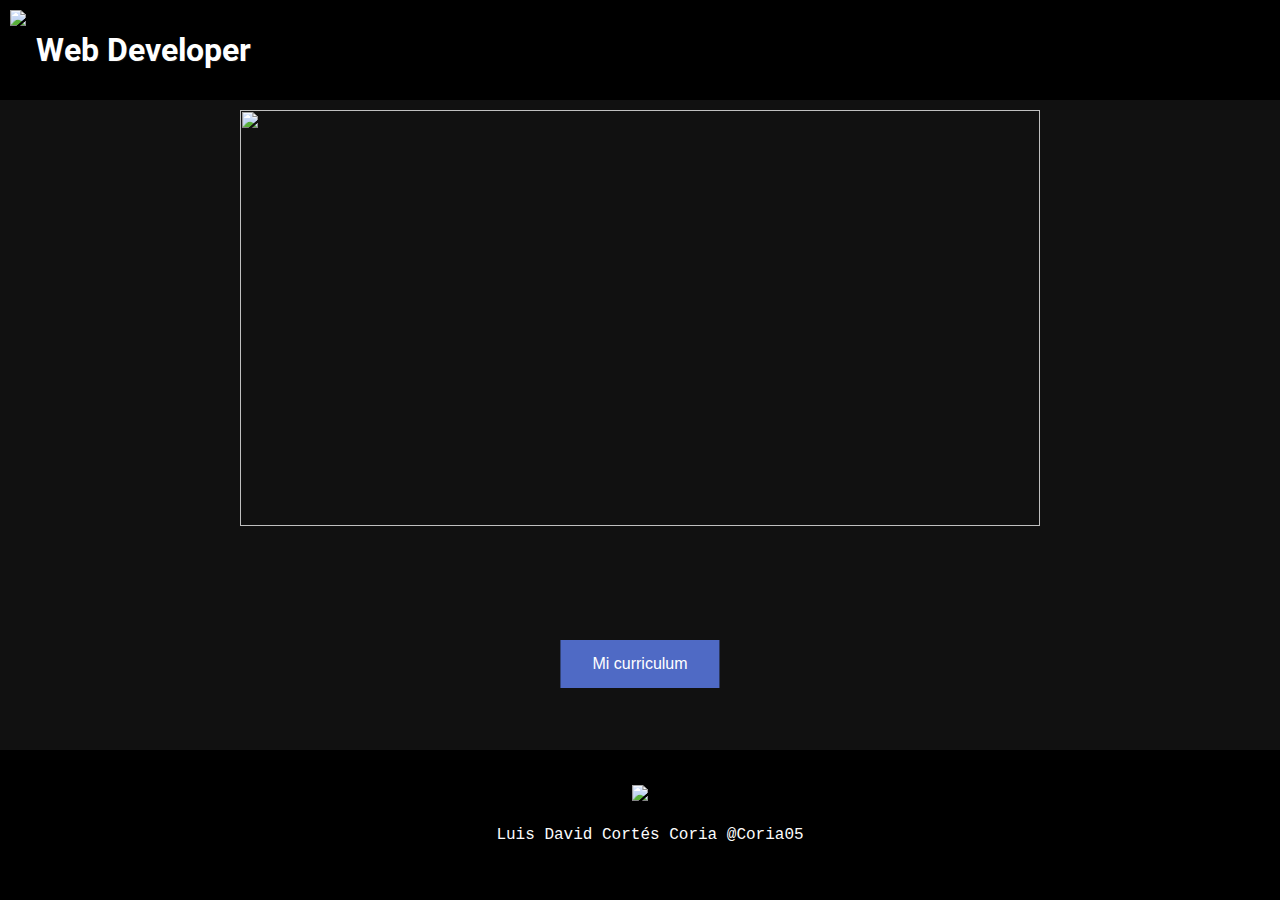
==== index.html @ 303b13f9 "inicio" ====
<!DOCTYPE html>
<html lang="es">
<head>
    <meta charset="UTF-8">
    <meta http-equiv="X-UA-Compatible" content="IE=edge">
    <meta name="viewport" content="width=device-width, initial-scale=1.0">
    <link rel="stylesheet" href="./CSS/estilos.css">
    <title>MiPagina</title>
</head>
<body>
    <header class="header">
        <div class="contenidoHeader">
            <img src="https://cdn.pixabay.com/photo/2015/04/23/17/41/javascript-736400_960_720.png">
            <h1>Web Developer</h1>
        </div>  
    </header>

    <div class="contenido">
        <img src="https://p4.wallpaperbetter.com/wallpaper/851/501/292/minimalism-programming-code-wallpaper-preview.jpg" class="img-centro">
        <button><a href="./CurriculumJRWebDeveloper.pdf" target="in_blank" class="boton">Mi curriculum</a></button>
    </div>
            
    <footer>
        <div class="contenidoFooter">
        <figure>
            <a href="#"></a>
            <img src="https://git-scm.com/images/logos/downloads/Git-Logo-White.png" style="width: 100px;">
        </figure>

        <div class="datos">
        <p>Luis David Cortés Coria @Coria05</p>
        </div>
    </div>
    </footer> 


</body>
</html>
---- CSS/estilos.css ----
@import url(https://fonts.googleapis.com/css?family=Roboto:400,700);

body {
	font-family: "Roboto", Arial, sans-serif;
	background-color: #000000ee;
    margin: 0;
	display: grid;
	min-height: 100vh;
	grid-template-rows: auto 1fr auto;
}

header {
    display: flex;
    justify-content: space-between;
	width: 100%;
	height: 100px;
    align-items: center;
	background-color: black;
}

.contenidoHeader{
    display: flex;
	padding: 10px;
}

.contenidoHeader img{
	height: 65px;
	margin-right: 10px;
}

h1 {
	text-shadow: .022em .022em .022em #111;
	color: #fff;
    /* font-size: 70px; */
}


p {
	font-family: courier;
	color: #fcfcfc;
	padding: 5px;
	margin-left: 20px;
}

.img-centro{
	margin: 10px auto 10px;
  	display: block;
	  width: 100%;
	  max-width: 800px; 
	  height: 80%;
}

button{
	margin-left: 50%;
	transform: translateX(-50%);
	text-decoration: none;
	padding: 15px 32px;
	background-color: #4f6ac5;
    border: none;
	font-size: 16px;
}
.boton{
	text-align: center;
	text-decoration: none;
	color: white;
}

footer {
	height: 150px;
    text-align: center;
	background-color: black;
}

figure{
	margin-top: 35px;
}
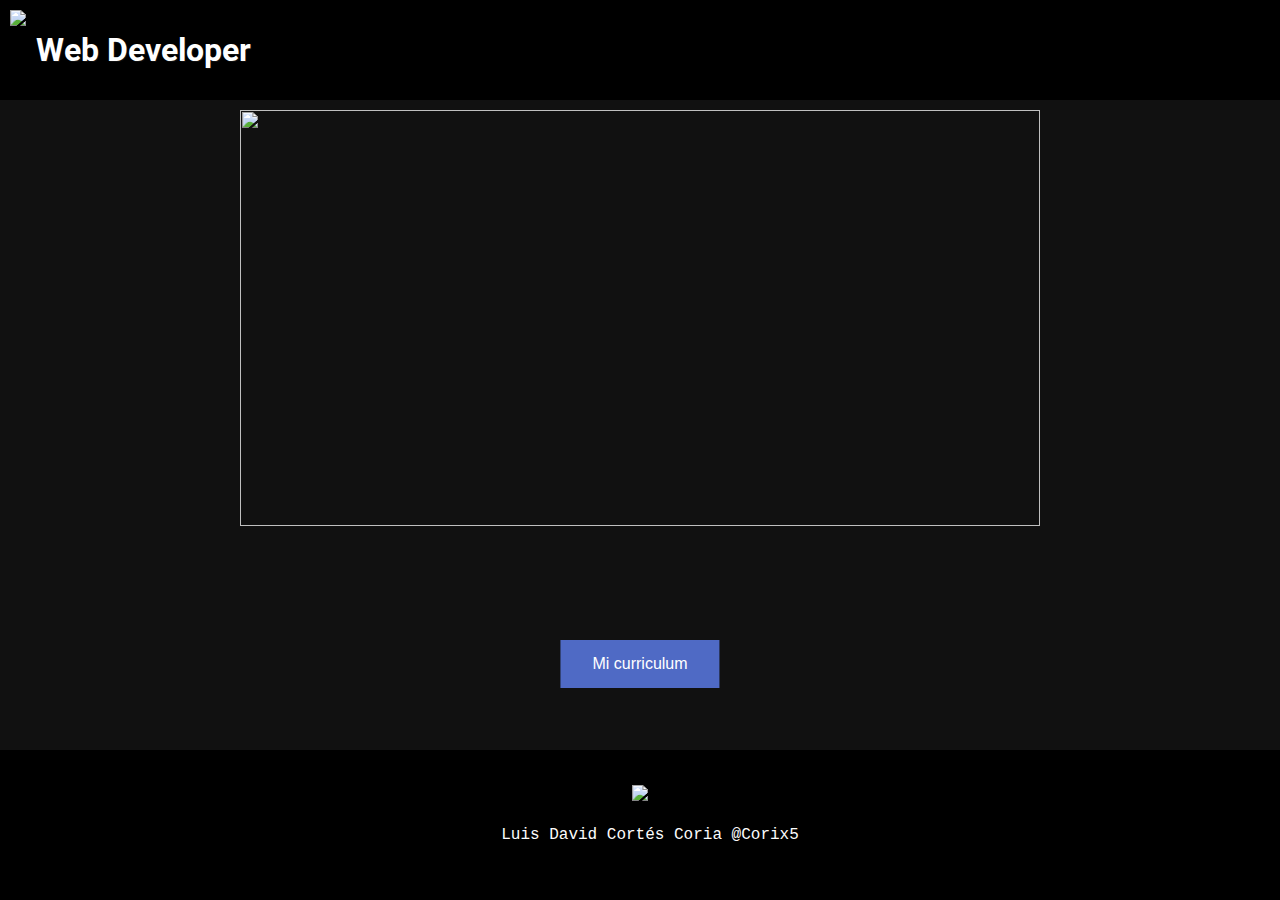
==== commit f90a46f2: "Correcciones en curriculum" ====
--- a/index.html
+++ b/index.html
@@ -28,7 +28,7 @@
         </figure>
 
         <div class="datos">
-        <p>Luis David Cortés Coria @Coria05</p>
+        <p>Luis David Cortés Coria @Corix5</p>
         </div>
     </div>
     </footer> 
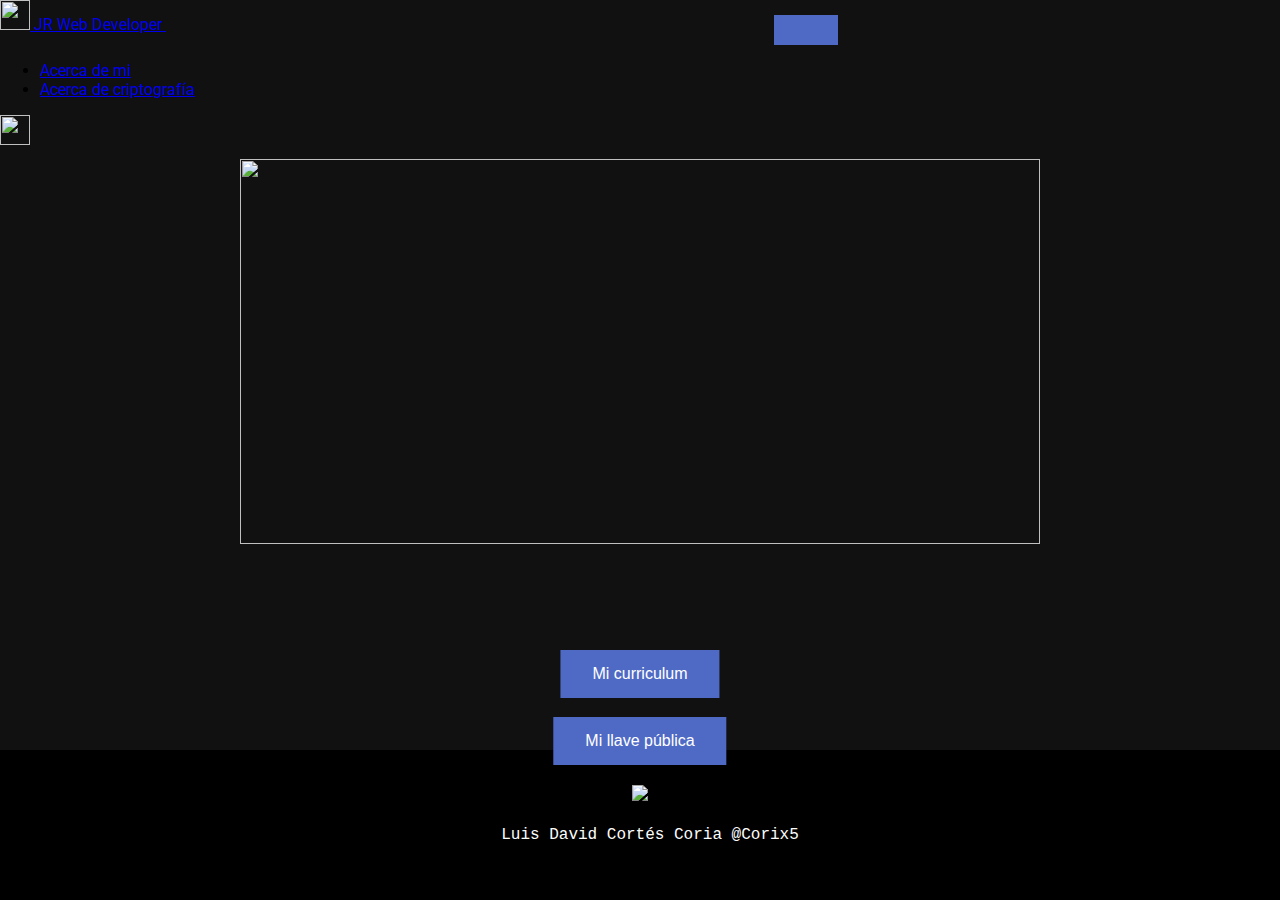
==== commit bfe5fa3c: "Update index.html" ====
--- a/index.html
+++ b/index.html
@@ -4,27 +4,53 @@
     <meta charset="UTF-8">
     <meta http-equiv="X-UA-Compatible" content="IE=edge">
     <meta name="viewport" content="width=device-width, initial-scale=1.0">
+    <link href="https://cdn.jsdelivr.net/npm/bootstrap@5.1.3/dist/css/bootstrap.min.css" rel="stylesheet" integrity="sha384-1BmE4kWBq78iYhFldvKuhfTAU6auU8tT94WrHftjDbrCEXSU1oBoqyl2QvZ6jIW3" crossorigin="anonymous">
     <link rel="stylesheet" href="./CSS/estilos.css">
     <title>MiPagina</title>
 </head>
 <body>
-    <header class="header">
-        <div class="contenidoHeader">
-            <img src="https://cdn.pixabay.com/photo/2015/04/23/17/41/javascript-736400_960_720.png">
-            <h1>Web Developer</h1>
-        </div>  
-    </header>
 
-    <div class="contenido">
+      <nav class="navbar navbar-expand-lg navbar-dark bg-dark">
+        <div class="container-fluid">
+          <a class="navbar-brand" href="./index.html">
+            <img src="https://cdn.pixabay.com/photo/2015/04/23/17/41/javascript-736400_960_720.png" alt="" width="30" height="30" class="d-inline-block align-text-top">
+            JR Web Developer
+          </a>
+          <button class="navbar-toggler" type="button" data-bs-toggle="collapse" data-bs-target="#navbarNav" aria-controls="navbarNav" aria-expanded="false" aria-label="Toggle navigation">
+            <span class="navbar-toggler-icon"></span>
+          </button>
+          <div class="collapse navbar-collapse" id="navbarNav">
+            <ul class="navbar-nav">
+              <li class="nav-item">
+                <a class="nav-link active" aria-current="page" href="./AcercaDeMI.html">Acerca de mi</a>
+              </li>
+              <li class="nav-item">
+                <a class="nav-link" href="./AcercaDeCriptografia.html">Acerca de criptografía</a>
+              </li>
+            </ul>
+
+            <div class="navbarRight">
+            <a href="https://www.facebook.com/luisdavid.cortescoria/">
+                <img src="https://upload.wikimedia.org/wikipedia/commons/thumb/0/05/Facebook_Logo_%282019%29.png/1024px-Facebook_Logo_%282019%29.png" alt="" width="30" height="30">
+            </a>
+            </div> 
+        </div>
+        </div>
+      </nav>
+
+    <main class="contenido">
         <img src="https://p4.wallpaperbetter.com/wallpaper/851/501/292/minimalism-programming-code-wallpaper-preview.jpg" class="img-centro">
         <button><a href="./CurriculumJRWebDeveloper.pdf" target="in_blank" class="boton">Mi curriculum</a></button>
-    </div>
+        <br><br>
+        <button><a href="#" target="in_blank" class="boton">Mi llave pública</a></button>
+    </main>
             
     <footer>
         <div class="contenidoFooter">
         <figure>
-            <a href="#"></a>
+            <a href="https://github.com/Corix5">
             <img src="https://git-scm.com/images/logos/downloads/Git-Logo-White.png" style="width: 100px;">
+            </a>
         </figure>
 
         <div class="datos">
@@ -35,4 +61,8 @@
 
 
 </body>
-</html>+
+<script src="https://cdn.jsdelivr.net/npm/bootstrap@5.1.3/dist/js/bootstrap.bundle.min.js" integrity="sha384-ka7Sk0Gln4gmtz2MlQnikT1wXgYsOg+OMhuP+IlRH9sENBO0LRn5q+8nbTov4+1p" crossorigin="anonymous"></script>
+<script src="https://cdn.jsdelivr.net/npm/@popperjs/core@2.10.2/dist/umd/popper.min.js" integrity="sha384-7+zCNj/IqJ95wo16oMtfsKbZ9ccEh31eOz1HGyDuCQ6wgnyJNSYdrPa03rtR1zdB" crossorigin="anonymous"></script>
+<script src="https://cdn.jsdelivr.net/npm/bootstrap@5.1.3/dist/js/bootstrap.min.js" integrity="sha384-QJHtvGhmr9XOIpI6YVutG+2QOK9T+ZnN4kzFN1RtK3zEFEIsxhlmWl5/YESvpZ13" crossorigin="anonymous"></script>
+</html>
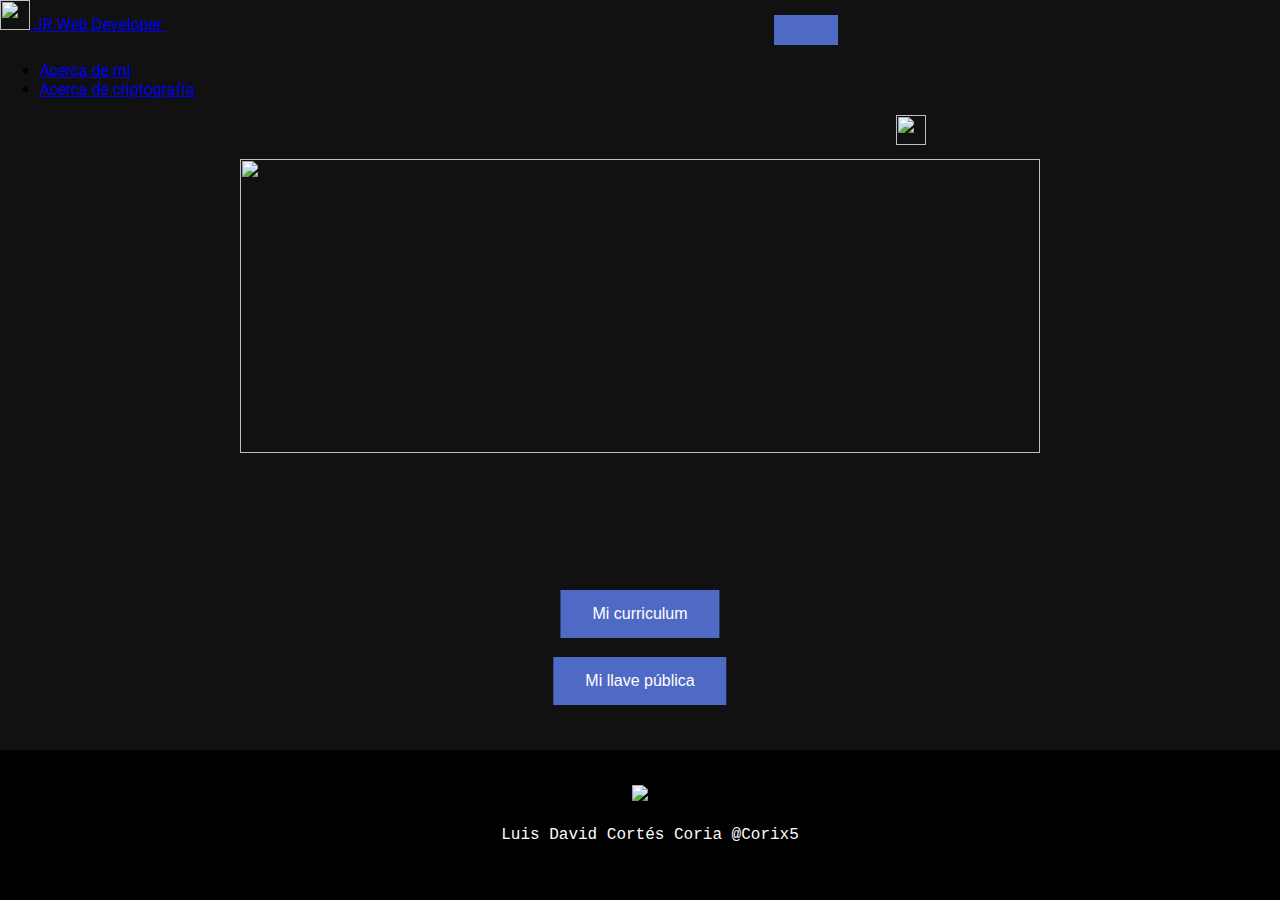
==== commit 22c8932f: "Descarga de llave pública" ====
--- a/index.html
+++ b/index.html
@@ -42,7 +42,7 @@
         <img src="https://p4.wallpaperbetter.com/wallpaper/851/501/292/minimalism-programming-code-wallpaper-preview.jpg" class="img-centro">
         <button><a href="./CurriculumJRWebDeveloper.pdf" target="in_blank" class="boton">Mi curriculum</a></button>
         <br><br>
-        <button><a href="#" target="in_blank" class="boton">Mi llave pública</a></button>
+        <button><a download="llavePublicaCoria.txt" href="./llavePublicaCoria.txt" target="in_blank" class="boton">Mi llave pública</a></button>
     </main>
             
     <footer>
--- a/CSS/estilos.css
+++ b/CSS/estilos.css
@@ -47,7 +47,7 @@
   	display: block;
 	  width: 100%;
 	  max-width: 800px; 
-	  height: 80%;
+	  height: 70%;
 }
 
 button{
@@ -73,4 +73,20 @@
 
 figure{
 	margin-top: 35px;
-}+}
+
+header ul li{
+	list-style: none;
+	margin-left: 25px;
+	margin-top: 15px;
+	float: left;
+}
+
+header ul li a{
+	text-decoration: none;
+	color: white;
+}
+
+.navbarRight {
+    margin-left: 70%;
+}
